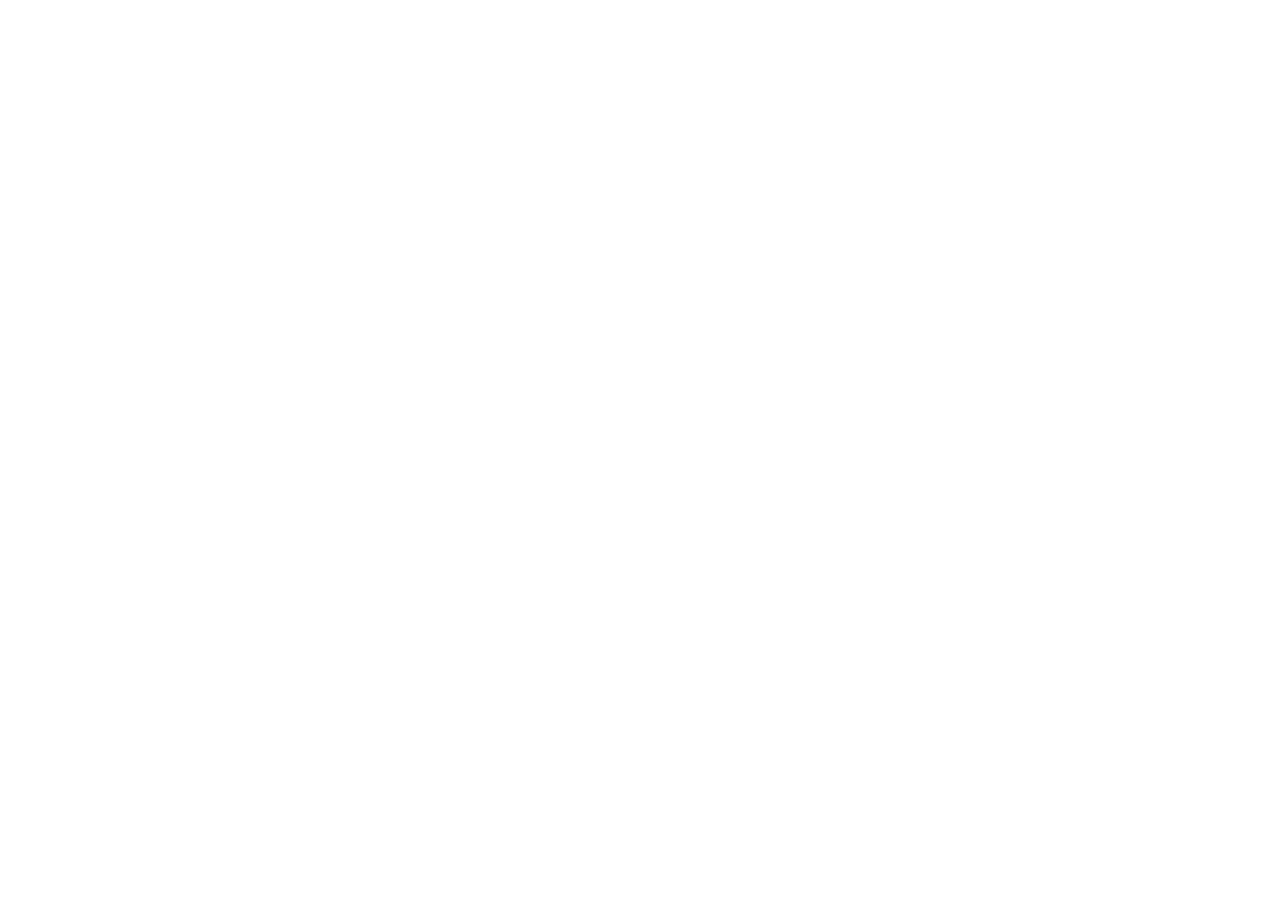
==== index.html @ 91e107d6 "framework: struttura di base fatta" ====
<!DOCTYPE html>
<html lang="en" dir="ltr">
  <head>
    <meta charset="utf-8">
    <meta name="description" content="Exercise about frameworks">
    <meta name="viewport" content="width=device-width; initial-scale=1.0">
    <title>My Framework</title>
    <link rel="stylesheet" href="./css/12bool.css">
    <link rel="stylesheet" href="./css/style.css">
  </head>
  <body>
    

  </body>
</html>
---- css/12bool.css ----
* {
  box-sizing: border-box;
  margin: 0;
  padding: 0;
}

.container {
  max-width: 1170px;
  margin: 0 auto;
}

.container::after {
  content: "";
  display: table;
  clear: both;
}

[class*="col-"] {
  float: left;
}

.col-1 {
  width: calc((100% / 12) * 1)
}

.col-2 {
  width: calc((100% / 12) * 2)
}

.col-3 {
  width: calc((100% / 12) * 3)
}

.col-4 {
  width: calc((100% / 12) * 4)
}

.col-5 {
  width: calc((100% / 12) * 5)
}

.col-6 {
  width: calc((100% / 12) * 6)
}

.col-7 {
  width: calc((100% / 12) * 7)
}

.col-8 {
  width: calc((100% / 12) * 8)
}

.col-9 {
  width: calc((100% / 12) * 9)
}

.col-10 {
  width: calc((100% / 12) * 10)
}

.col-11 {
  width: calc((100% / 12) * 11)
}

.col-12 {
  width: calc((100% / 12) * 12)
}
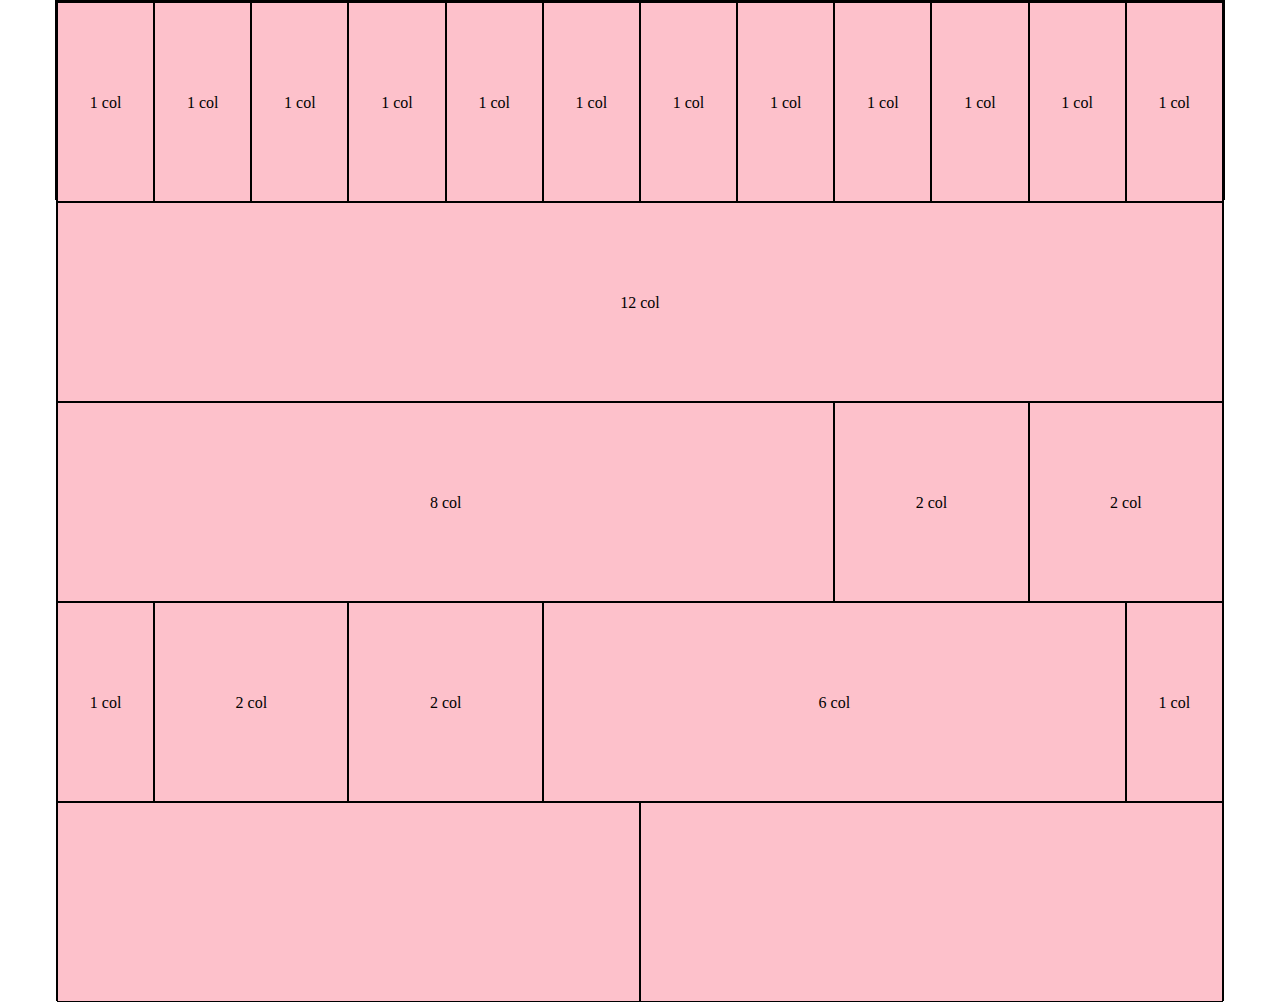
==== commit 98a45fa1: "Fatte prime quattro righe: da rivedere colore bordi" ====
--- a/index.html
+++ b/index.html
@@ -9,7 +9,46 @@
     <link rel="stylesheet" href="./css/style.css">
   </head>
   <body>
-    
+    <div class="container">
+
+      <div class="container first-row">
+        <div class="col-1">1 col</div>
+        <div class="col-1">1 col</div>
+        <div class="col-1">1 col</div>
+        <div class="col-1">1 col</div>
+        <div class="col-1">1 col</div>
+        <div class="col-1">1 col</div>
+        <div class="col-1">1 col</div>
+        <div class="col-1">1 col</div>
+        <div class="col-1">1 col</div>
+        <div class="col-1">1 col</div>
+        <div class="col-1">1 col</div>
+        <div class="col-1">1 col</div>
+      </div>
+
+      <div class="container second-row">
+        <div class="col12">12 col</div>
+      </div>
+
+      <div class="container third-row">
+        <div class="col-8">8 col</div>
+        <div class="col-2">2 col</div>
+        <div class="col-2">2 col</div>
+      </div>
+
+      <div class="container fourth-row">
+        <div class="col-1">1 col</div>
+        <div class="col-2">2 col</div>
+        <div class="col-2">2 col</div>
+        <div class="col-6">6 col</div>
+        <div class="col-1">1 col</div>
+      </div>
+
+      <div class="container">
+        <div class="col-6"></div>
+        <div class="col-6"></div>
+      </div>
+    </div>
 
   </body>
 </html>
--- a/css/style.css
+++ b/css/style.css
@@ -0,0 +1,7 @@
+div {
+  height: 200px;
+  border: 1px solid #000000;
+  background: #FDC1CB;
+  text-align: center;
+  line-height: 200px;
+}
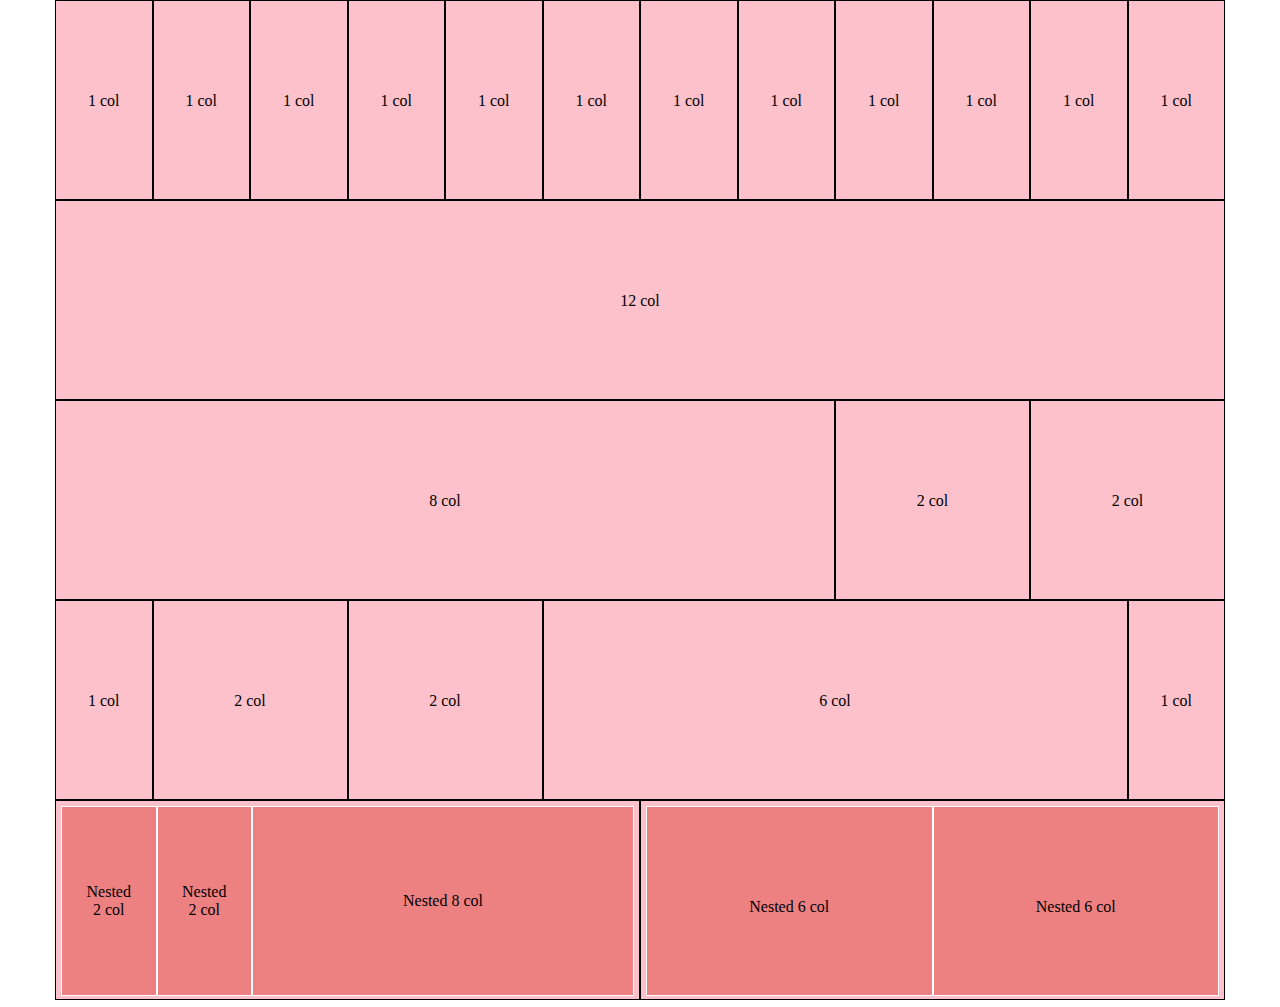
==== commit 6795adde: "commit finale: esercizio finito" ====
--- a/index.html
+++ b/index.html
@@ -9,7 +9,7 @@
     <link rel="stylesheet" href="./css/style.css">
   </head>
   <body>
-    <div class="container">
+    <div class="container wrapper">
 
       <div class="container first-row">
         <div class="col-1">1 col</div>
@@ -27,7 +27,7 @@
       </div>
 
       <div class="container second-row">
-        <div class="col12">12 col</div>
+        <div class="col-12">12 col</div>
       </div>
 
       <div class="container third-row">
@@ -45,8 +45,19 @@
       </div>
 
       <div class="container">
-        <div class="col-6"></div>
-        <div class="col-6"></div>
+        <div class="col-6">
+          <div class="container">
+            <div class="col-2"><span>Nested 2 col</span></div>
+            <div class="col-2"><span>Nested 2 col</span></div>
+            <div class="col-8"><span>Nested 8 col</span></div>
+          </div>
+        </div>
+        <div class="col-6">
+          <div class="container">
+            <div class="col-6">Nested 6 col</div>
+            <div class="col-6">Nested 6 col</div>
+          </div>
+        </div>
       </div>
     </div>
 
--- a/css/12bool.css
+++ b/css/12bool.css
@@ -1,9 +1,12 @@
+
+/* ----COMMON RULES */
 * {
   box-sizing: border-box;
   margin: 0;
   padding: 0;
 }
 
+/* ----CONTAINER */
 .container {
   max-width: 1170px;
   margin: 0 auto;
@@ -15,6 +18,7 @@
   clear: both;
 }
 
+/* ----COLUMNS */
 [class*="col-"] {
   float: left;
 }
--- a/css/style.css
+++ b/css/style.css
@@ -1,7 +1,33 @@
-div {
+
+/* Regole di base uguali per tutti gli elementi .col- */
+[class*="col-"] {
   height: 200px;
   border: 1px solid #000000;
   background: #FDC1CB;
   text-align: center;
   line-height: 200px;
 }
+
+/* ----ultima riga */
+[class*="col-"] .container {
+  padding: 5px;
+}
+
+/* ----nested elements */
+[class*="col-"] .container [class*="col-"] {
+  background: #ED8182;
+  height: 190px;
+  border: 1px solid white;
+  position: relative;
+}
+
+[class*="col-"] .container [class*="col-"] span {
+  position: absolute;
+  top: 50%;
+  left: 50%;
+  transform: translate(-50%, -50%);
+  /* per negare la regola comune a tutti i col- */
+  line-height: normal;
+}
+
+/* una soluzione migliore, forse, potrebbe essere quella di circondare tutte le scritte con un tag e dare a tutti la regola position. In questo modo non avremmo una soluzione che funziona solo per i testi specifici dell'esempio */
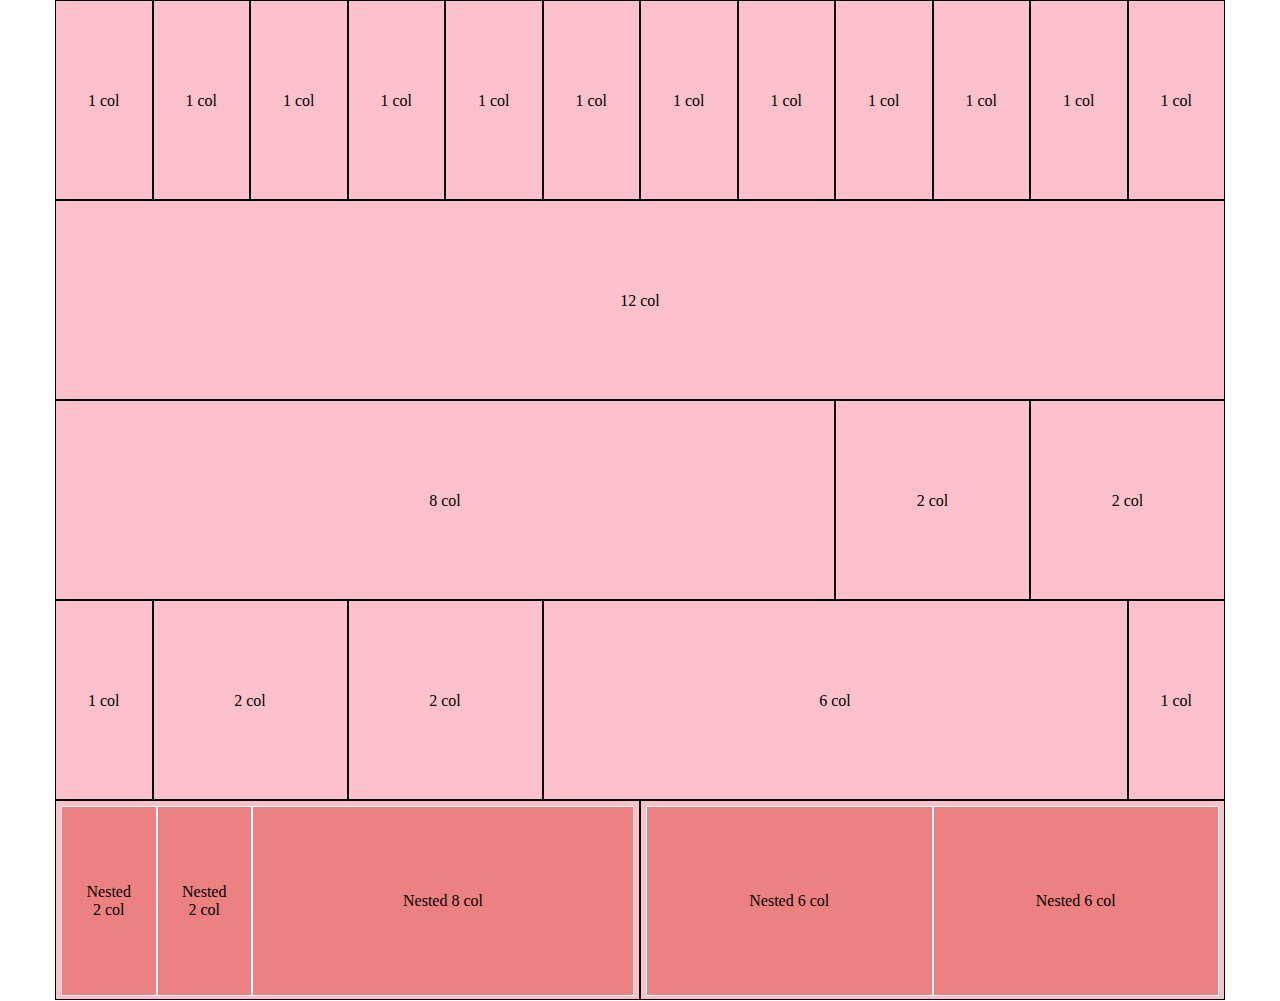
==== commit 8ad5831a: "esercizio extrabonus fatto: versione alternativa dell'esercizio base con uso di position absolute e " ====
--- a/index.html
+++ b/index.html
@@ -47,15 +47,25 @@
       <div class="container">
         <div class="col-6">
           <div class="container">
-            <div class="col-2"><span>Nested 2 col</span></div>
-            <div class="col-2"><span>Nested 2 col</span></div>
-            <div class="col-8"><span>Nested 8 col</span></div>
+            <div class="col-2">
+              <span>Nested 2 col</span>
+            </div>
+            <div class="col-2">
+              <span>Nested 2 col</span>
+            </div>
+            <div class="col-8">
+              <span>Nested 8 col</span>
+            </div>
           </div>
         </div>
         <div class="col-6">
           <div class="container">
-            <div class="col-6">Nested 6 col</div>
-            <div class="col-6">Nested 6 col</div>
+            <div class="col-6">
+              <span>Nested 6 col</span>
+            </div>
+            <div class="col-6">
+              <span>Nested 6 col</span>
+            </div>
           </div>
         </div>
       </div>
